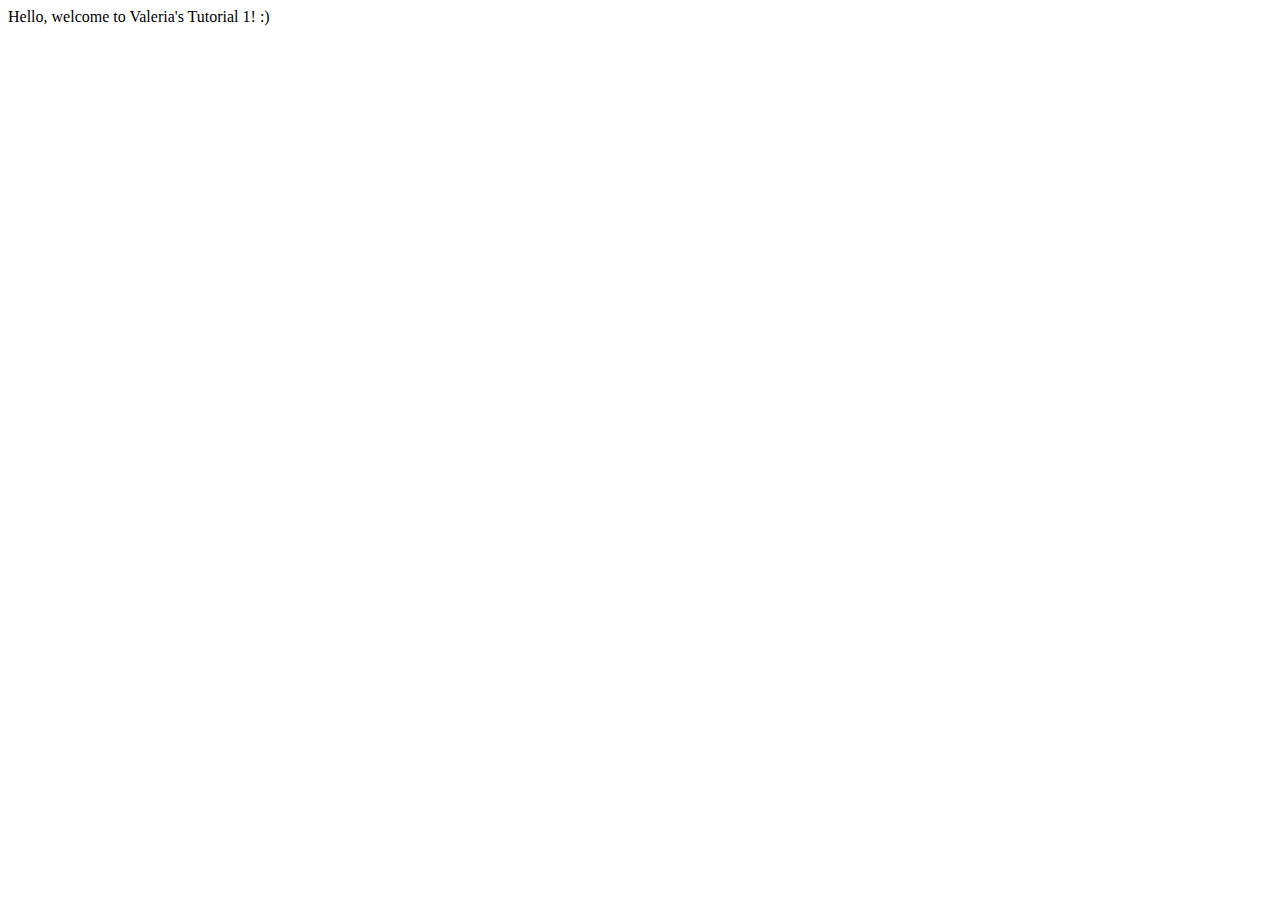
==== tutorial1_getting_started/index.html @ e9dc8220 "edit text in html file" ====
<!DOCTYPE html>
  <head>
    <meta charset="utf-8">
    <title>Interactive Data Visualization Tutorial</title>
    <link rel="stylesheet" href="./style.css">
  </head>
  <body>
    Hello, welcome to Valeria's Tutorial 1! :)
    <script src="../lib/d3.js"></script>
    <script src="main.js"></script>
  </body>
</html>
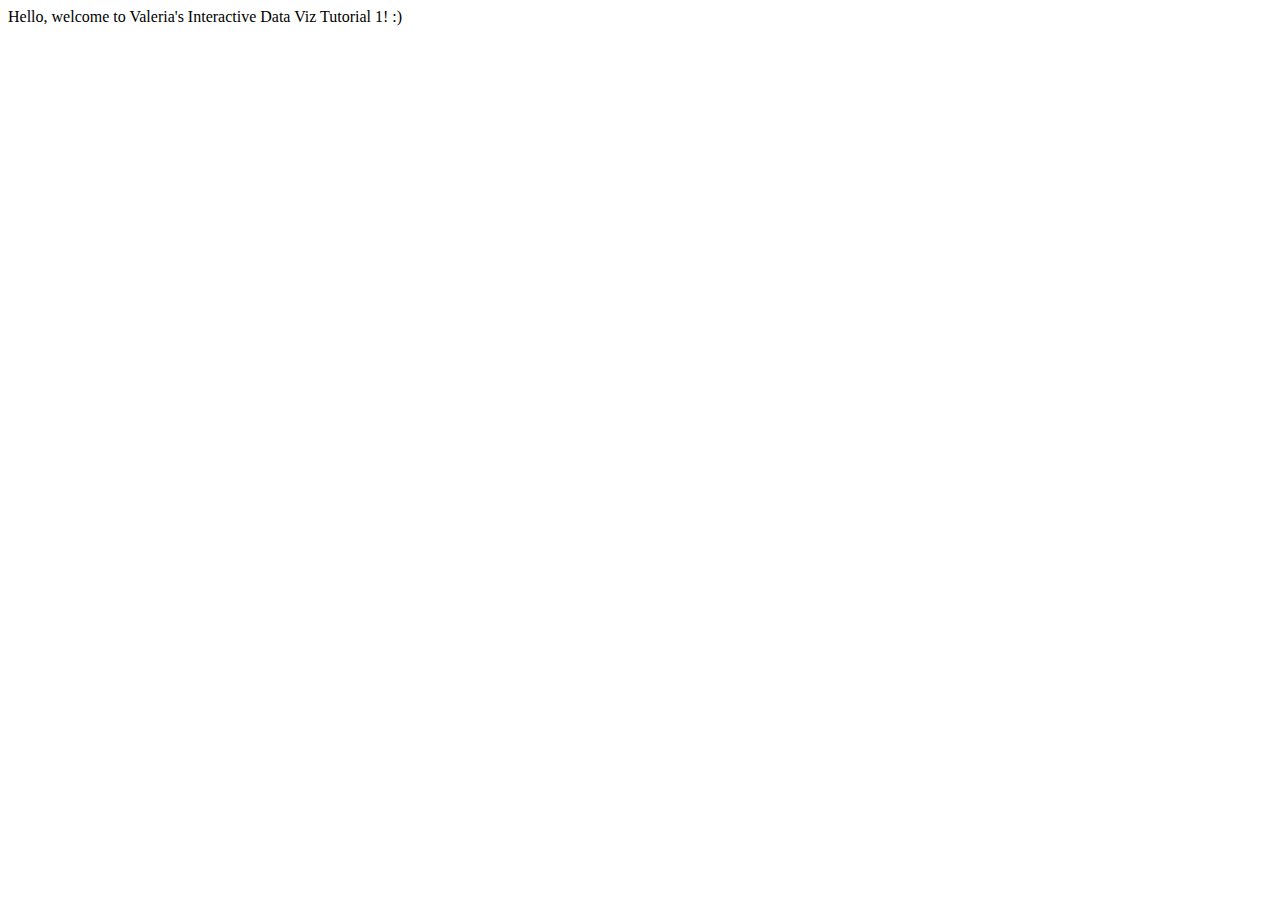
==== commit 76eb9d8a: "edit html text" ====
--- a/tutorial1_getting_started/index.html
+++ b/tutorial1_getting_started/index.html
@@ -5,7 +5,7 @@
     <link rel="stylesheet" href="./style.css">
   </head>
   <body>
-    Hello, welcome to Valeria's Tutorial 1! :)
+    Hello, welcome to Valeria's Interactive Data Viz Tutorial 1! :)
     <script src="../lib/d3.js"></script>
     <script src="main.js"></script>
   </body>
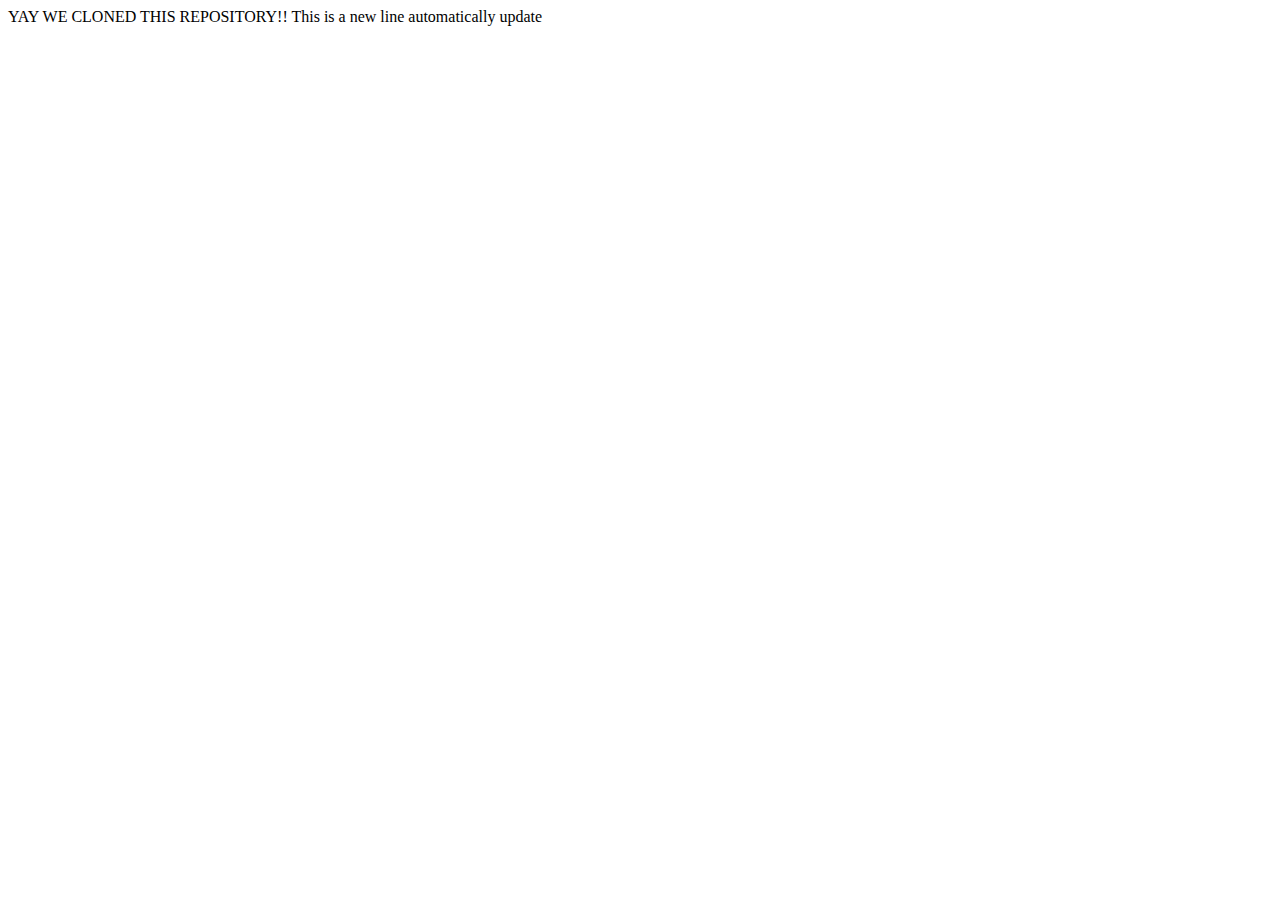
==== commit fa97e842: "updates required to merge upstream main" ====
--- a/tutorial1_getting_started/index.html
+++ b/tutorial1_getting_started/index.html
@@ -5,7 +5,9 @@
     <link rel="stylesheet" href="./style.css">
   </head>
   <body>
-    Hello, welcome to Valeria's Interactive Data Viz Tutorial 1! :)
+    YAY WE CLONED THIS REPOSITORY!!
+    This is a new line
+    automatically update
     <script src="../lib/d3.js"></script>
     <script src="main.js"></script>
   </body>
